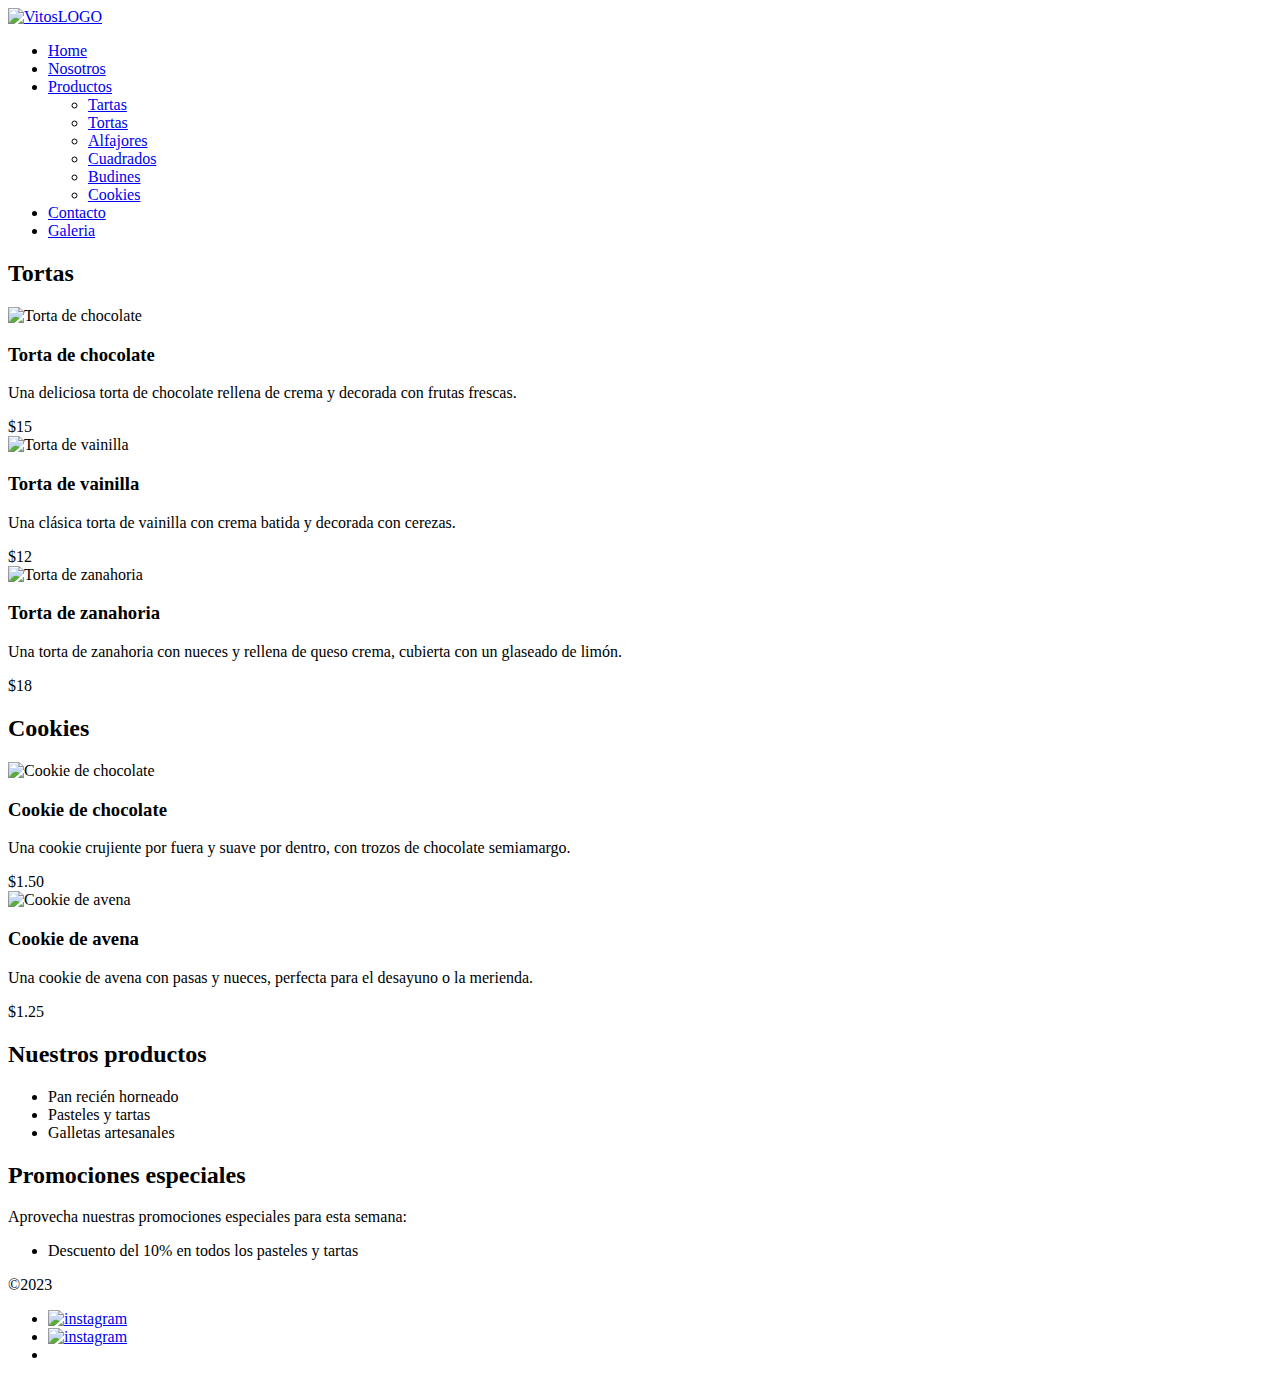
==== index.html @ e9e0d9cb "mi-repositorio" ====
<!DOCTYPE html>
<html lang="en">
<head>
    <meta charset="UTF-8">
    <meta http-equiv="X-UA-Compatible" content="IE=edge">
    <meta name="viewport" content="width=device-width, initial-scale=1.0">
    <title>Home</title>
    <link rel="shortcut icon" href="./Img/VitosLOGO.jpg" type="image/x-icon">
    <link rel="stylesheet" href="./css/estilos.css">
    
</head>

<body>
    <header id="header">
        <div>
            <a href="./index.html" target="_self">
                <img class="vlogo" src="./Img/VitosLOGO.jpg" alt="VitosLOGO" width="1000" height="500">
            </a>
              
            <nav>
                <ul class="menu">
                    <li class="menu"><a href="./index.html">Home</a></li>
                    <li class="menu"><a href="./Nosotros.html">Nosotros</a></li>
                    <li class="menu has-submenu">
                        <a href="./Productos.html">Productos</a>
                          <ul class="submenu">
                            <li><a href="#">Tartas</a></li>
                            <li><a href="#">Tortas</a></li>
                            <li><a href="#">Alfajores</a></li>
                            <li><a href="#">Cuadrados</a></li>
                            <li><a href="#">Budines</a></li>
                            <li><a href="#">Cookies</a></li>
                          </ul>
                    </li>
                    <li class="menu"><a href="./Contacto.html">Contacto</a></li>
                    <li class="menu"><a href="./Galeria.html">Galeria</a></li>
                </ul>
            </nav>
        </div>
        
    </header>

        <section>
            <div class="masthead-image" style="background-image: url(./Img/estevaabajodelmenu.jpg);"></div>
        </section>

        
        <div class="grid-container">
            <main>
              <div class="grid-container-products">
                <section class="product-type">
                  <h2>Tortas</h2>
                  <div class="product-list">
                    <div class="product">
                      <img src="./Img/torta-de-chocolate.jpg" alt="Torta de chocolate">
                      <h3>Torta de chocolate</h3>
                      <p>Una deliciosa torta de chocolate rellena de crema y decorada con frutas frescas.</p>
                      <span class="price">$15</span>
                    </div>
                    <div class="product">
                      <img src="./Img/torta-de-vainilla.jpg" alt="Torta de vainilla">
                      <h3>Torta de vainilla</h3>
                      <p>Una clásica torta de vainilla con crema batida y decorada con cerezas.</p>
                      <span class="price">$12</span>
                    </div>
                    <div class="product">
                      <img src="./Img/torta-de-zanahoria.jpg" alt="Torta de zanahoria">
                      <h3>Torta de zanahoria</h3>
                      <p>Una torta de zanahoria con nueces y rellena de queso crema, cubierta con un glaseado de limón.</p>
                      <span class="price">$18</span>
                    </div>
                  </div>
                </section>
          
                <section class="product-type">
                  <h2>Cookies</h2>
                  <div class="product-list">
                    <div class="product">
                      <img src="./Img/cookie-de-chocolate.jpg" alt="Cookie de chocolate">
                      <h3>Cookie de chocolate</h3>
                      <p>Una cookie crujiente por fuera y suave por dentro, con trozos de chocolate semiamargo.</p>
                      <span class="price">$1.50</span>
                    </div>
                    <div class="product">
                      <img src="./Img/cookie-de-avena.jpg" alt="Cookie de avena">
                      <h3>Cookie de avena</h3>
                      <p>Una cookie de avena con pasas y nueces, perfecta para el desayuno o la merienda.</p>
                      <span class="price">$1.25</span>
                    </div>
                  </div>
                </section>
              </div>
            </main>
          
          
            <aside>
              <h2>Nuestros productos</h2>
              <ul>
                <li>Pan recién horneado</li>
                <li>Pasteles y tartas</li>
                <li>Galletas artesanales</li>
                
              </ul>
          
              <h2>Promociones especiales</h2>
              <p>Aprovecha nuestras promociones especiales para esta semana:</p>
              <ul>
                <li>Descuento del 10% en todos los pasteles y tartas</li>
              </ul>
                
                

            </aside>
         </div>

            <footer class=>
                <p>&copy;2023</p>
               
                  <ul>
                    <li class="instagram-icon"><a href="https://www.instagram.com/vitos.bakery/"><img src="./Img/istockphoto-1278996256-612x612.jpg" alt="instagram"></a></li>
                    <li class="instagram-icon"><a href="https://api.whatsapp.com/"><img src="./Img/whatsapp-logo.png" alt="instagram"></a></li>
                    <li class="email-icon"><a href="vitosbakery@gmail.com"><img src="./Img/1000_F_361490175_6aXp47Dq7jH54TfNhrjQlcfFluwKhMZd.jpg" alt=""></a></li>
                  </ul>
                
            </footer>
          
          
        


          
          
    


    
    
    


    

   











    
</body>
</html>
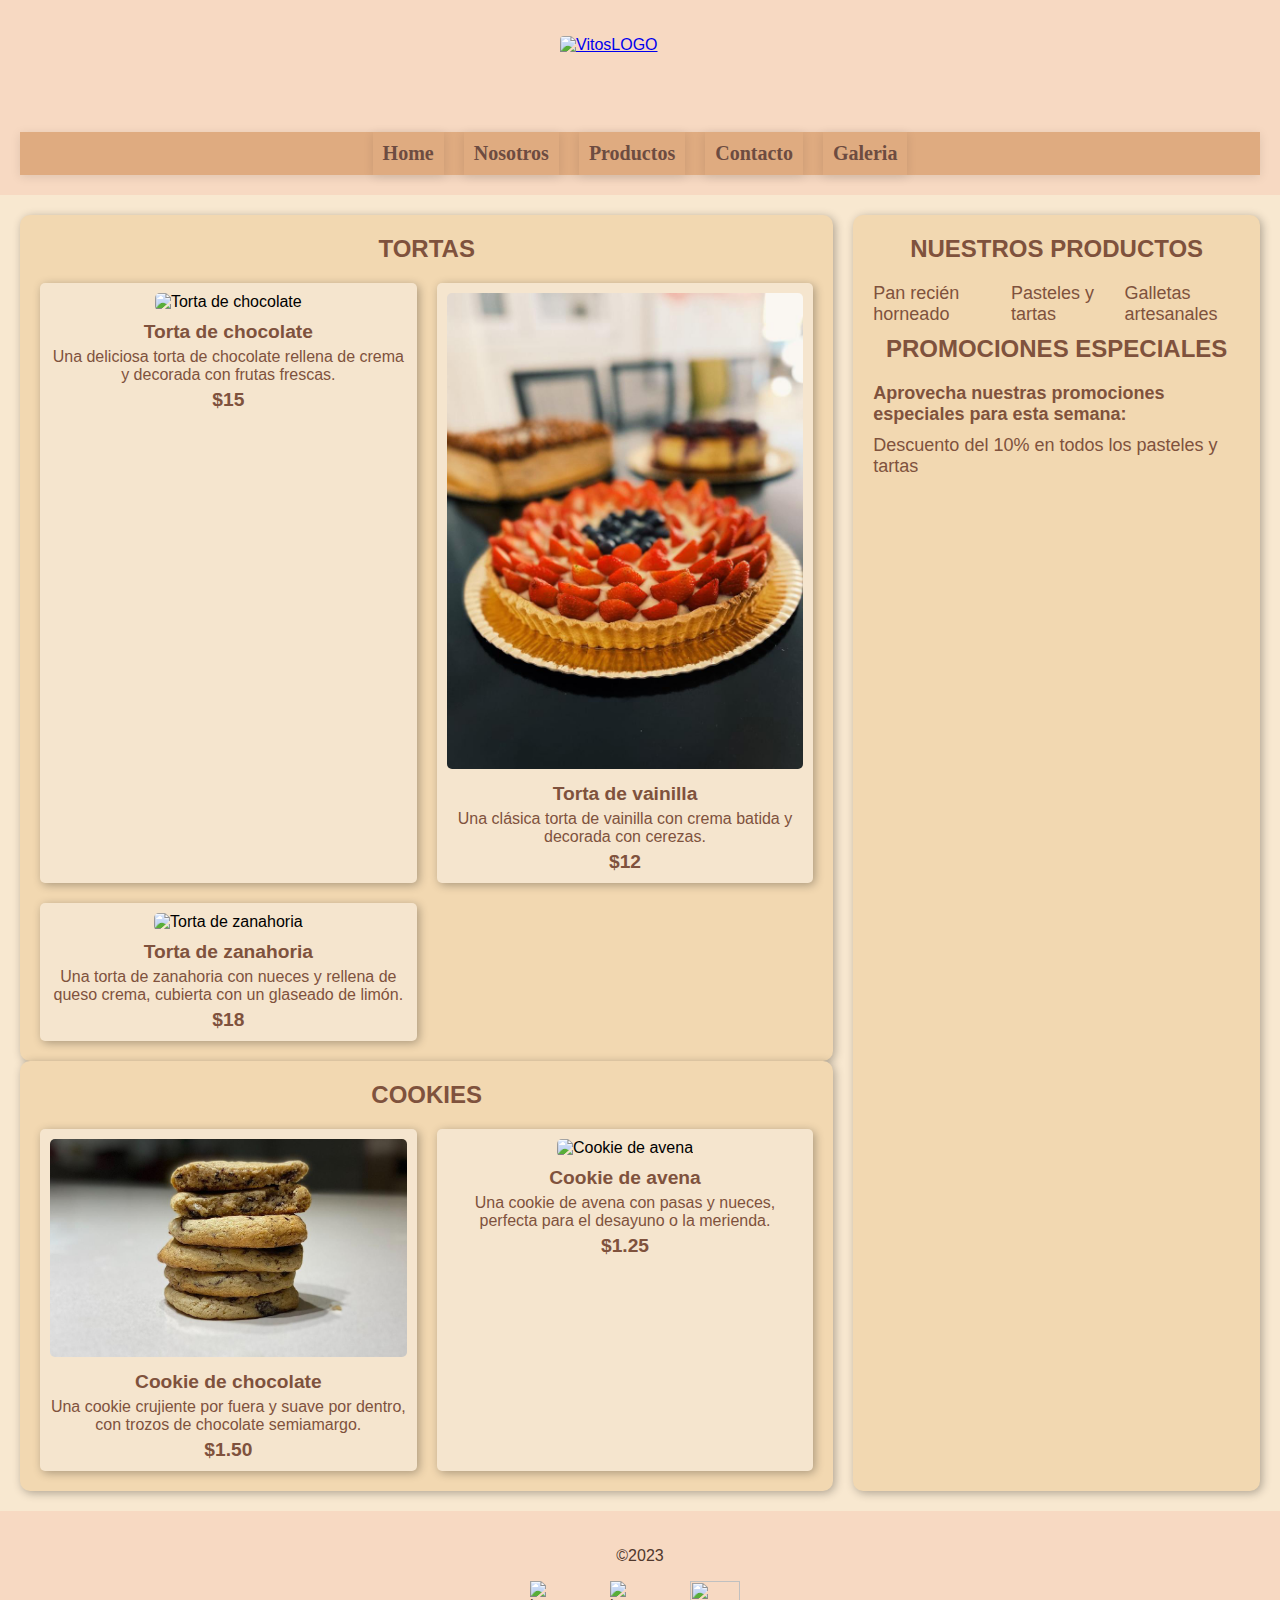
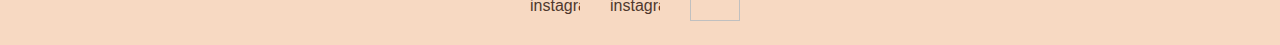
==== commit 266ba2eb: "sccs" ====
--- a/index.html
+++ b/index.html
@@ -6,7 +6,7 @@
     <meta name="viewport" content="width=device-width, initial-scale=1.0">
     <title>Home</title>
     <link rel="shortcut icon" href="./Img/VitosLOGO.jpg" type="image/x-icon">
-    <link rel="stylesheet" href="./css/estilos.css">
+    <link rel="stylesheet" href="./scss/main.css">
     
 </head>
 
@@ -40,10 +40,7 @@
         
     </header>
 
-        <section>
-            <div class="masthead-image" style="background-image: url(./Img/estevaabajodelmenu.jpg);"></div>
-        </section>
-
+        
         
         <div class="grid-container">
             <main>
@@ -52,19 +49,19 @@
                   <h2>Tortas</h2>
                   <div class="product-list">
                     <div class="product">
-                      <img src="./Img/torta-de-chocolate.jpg" alt="Torta de chocolate">
+                      <img src="./Img/Imagen de WhatsApp 2023-02-17 a las 21.07.55.jpg" alt="Torta de chocolate">
                       <h3>Torta de chocolate</h3>
                       <p>Una deliciosa torta de chocolate rellena de crema y decorada con frutas frescas.</p>
                       <span class="price">$15</span>
                     </div>
                     <div class="product">
-                      <img src="./Img/torta-de-vainilla.jpg" alt="Torta de vainilla">
+                      <img src="./Img/frutilla.jpg" alt="Torta de vainilla">
                       <h3>Torta de vainilla</h3>
                       <p>Una clásica torta de vainilla con crema batida y decorada con cerezas.</p>
                       <span class="price">$12</span>
                     </div>
                     <div class="product">
-                      <img src="./Img/torta-de-zanahoria.jpg" alt="Torta de zanahoria">
+                      <img src="/mi-repositorio/Img/Receta-de-torta-de-zanahorias.webp" alt="Torta de zanahoria">
                       <h3>Torta de zanahoria</h3>
                       <p>Una torta de zanahoria con nueces y rellena de queso crema, cubierta con un glaseado de limón.</p>
                       <span class="price">$18</span>
@@ -76,13 +73,13 @@
                   <h2>Cookies</h2>
                   <div class="product-list">
                     <div class="product">
-                      <img src="./Img/cookie-de-chocolate.jpg" alt="Cookie de chocolate">
+                      <img src="./Img/cookies.jpg" alt="Cookie de chocolate">
                       <h3>Cookie de chocolate</h3>
                       <p>Una cookie crujiente por fuera y suave por dentro, con trozos de chocolate semiamargo.</p>
                       <span class="price">$1.50</span>
                     </div>
                     <div class="product">
-                      <img src="./Img/cookie-de-avena.jpg" alt="Cookie de avena">
+                      <img src="/mi-repositorio/Img/avena cokkies.jpg" alt="Cookie de avena">
                       <h3>Cookie de avena</h3>
                       <p>Una cookie de avena con pasas y nueces, perfecta para el desayuno o la merienda.</p>
                       <span class="price">$1.25</span>
@@ -107,6 +104,8 @@
               <ul>
                 <li>Descuento del 10% en todos los pasteles y tartas</li>
               </ul>
+
+              
                 
                 
 
--- a/scss/main.css
+++ b/scss/main.css
@@ -0,0 +1,413 @@
+footer {
+  background-color: #f7d9c2;
+  color: #50382d;
+  padding: 20px;
+  text-align: center;
+}
+footer ul {
+  list-style: none;
+  margin: 0;
+  padding: 0;
+  display: flex;
+  justify-content: center;
+}
+footer ul li {
+  margin: 0 10px;
+}
+footer ul li a {
+  color: #50382d;
+  text-decoration: none;
+}
+footer ul li a i {
+  font-size: 24px;
+  margin-right: 5px;
+}
+
+ul {
+  list-style: none;
+  margin: 0;
+  padding: 0;
+  display: flex;
+  justify-content: center;
+}
+ul li {
+  margin: 0 10px;
+}
+ul li:first-child {
+  margin-left: 0;
+}
+ul li:last-child {
+  margin-right: 0;
+}
+
+.carousel-img {
+  max-height: 30px;
+}
+
+.carousel-container {
+  max-width: 1000px;
+  padding: 130px;
+}
+@media (max-width: 768px) {
+  .carousel-container {
+    padding: 50px;
+  }
+}
+@media (max-width: 576px) {
+  .carousel-container {
+    padding: 20px;
+  }
+}
+
+.instagram-icon img,
+.whatsapp-icon img,
+.email-icon img {
+  width: 50px;
+  height: 40px;
+  display: inline-block;
+  margin-right: 10px;
+}
+
+header {
+  background-color: #f7d9c2;
+  padding: 20px;
+}
+@media screen and (max-width: 767px) {
+  header {
+    padding: 10px;
+  }
+}
+
+.vlogo {
+  display: block;
+  margin: 0 auto;
+  max-width: 10em;
+  height: auto;
+  padding: 1em;
+  border-radius: 20px;
+}
+
+.menu {
+  list-style: none;
+  margin: 0;
+  padding: 0;
+  display: flex;
+  justify-content: center;
+  background-color: #dfab80;
+  box-shadow: 0 2px 10px rgba(0, 0, 0, 0.1);
+}
+
+.menu li {
+  margin: 0 10px;
+  position: relative;
+}
+
+.menu li a {
+  color: #6d4c41;
+  text-decoration: none;
+  font-size: 20px;
+  font-weight: bold;
+  font-family: "Lobster", cursive;
+  padding: 10px;
+  transition: all 0.2s ease-in-out;
+}
+
+.menu li a:hover {
+  color: #d4906a;
+  transform: translateY(-3px);
+}
+
+.has-submenu {
+  position: relative;
+}
+
+.submenu {
+  display: none;
+  position: absolute;
+  top: 100%;
+  left: 0;
+  z-index: 1;
+  background-color: #f7d9c2;
+  padding: 10px;
+  border-radius: 5px;
+  list-style: none;
+  box-shadow: 0 2px 10px rgba(0, 0, 0, 0.1);
+  transform: translateY(10px);
+  opacity: 0;
+  transition: all 0.2s ease-in-out;
+}
+
+.has-submenu:hover .submenu {
+  display: block;
+  transform: translateY(0);
+  opacity: 1;
+}
+
+.submenu li {
+  margin: 5px 0;
+}
+
+.submenu li a {
+  color: #6d4c41;
+  text-decoration: none;
+  font-size: 16px;
+  font-family: "Montserrat", sans-serif;
+}
+
+.submenu li a:hover {
+  color: #d4906a;
+}
+
+@media only screen and (max-width: 768px) {
+  .menu {
+    flex-direction: column;
+    align-items: center;
+  }
+  .menu li {
+    margin: 10px 0;
+  }
+  .has-submenu {
+    position: static;
+  }
+  .submenu {
+    position: static;
+    transform: none;
+    opacity: 1;
+    background-color: #dfab80;
+    padding: 5px;
+    border-radius: 5px;
+    box-shadow: none;
+  }
+  .submenu li {
+    margin: 5px 0;
+  }
+}
+.masthead-image {
+  height: 400px;
+  background-size: cover;
+  background-position: center;
+  margin-bottom: 30px;
+}
+
+.masthead-image img {
+  border-radius: 50px;
+  padding: auto;
+}
+
+#catalogo {
+  display: flex;
+  justify-content: center;
+  align-items: center;
+}
+#catalogo ul {
+  display: flex;
+  justify-content: center;
+  align-items: center;
+  margin: 0;
+  padding: 0;
+}
+#catalogo ul li {
+  list-style: none;
+  margin-right: 20px;
+}
+#catalogo img {
+  max-width: 100%;
+  height: auto;
+}
+
+.nosotros {
+  font-family: Georgia, "Times New Roman", Times, serif;
+  font-size: 18px;
+  line-height: 1.6;
+  color: #333333;
+  text-align: justify;
+  margin-top: 30px;
+  border: none;
+  border-radius: 20px;
+  padding: 20px;
+  margin: 50px auto;
+  max-width: 800px;
+  box-shadow: 0 8px 16px rgba(235, 116, 6, 0.966);
+  background-color: #f9f9f9;
+}
+@media (min-width: 768px) {
+  .nosotros {
+    font-size: 20px;
+    line-height: 1.8;
+    margin-top: 40px;
+    padding: 30px;
+  }
+}
+@media (min-width: 1200px) {
+  .nosotros {
+    display: flex;
+    justify-content: space-between;
+    align-items: center;
+    text-align: left;
+    padding: 30px 40px;
+  }
+  .nosotros img {
+    max-width: 50%;
+    border-radius: 20px;
+    margin-right: 30px;
+    box-shadow: 0 8px 16px rgba(0, 0, 0, 0.15);
+  }
+}
+
+label {
+  font-size: 18px;
+  font-weight: bold;
+  margin-bottom: 5px;
+}
+
+.send {
+  background-color: #e5a73d;
+  color: #fff;
+  border: none;
+  padding: 10px 20px;
+  font-size: 18px;
+  border-radius: 5px;
+}
+.send:hover {
+  background-color: #d5952a;
+}
+
+#form {
+  border-radius: 5px;
+  background-color: #f2f2f2;
+  padding: 10px;
+  width: 50%;
+  margin: auto;
+  display: flex;
+  flex-direction: column;
+  align-items: center;
+  box-shadow: 0 0 10px rgba(218, 145, 11, 0.89);
+}
+
+#contactame {
+  font-size: 36px;
+  text-align: center;
+  margin-top: 50px;
+}
+
+#vos {
+  font-size: 24px;
+  text-align: center;
+  margin-top: 20px;
+  margin-bottom: 50px;
+}
+
+body {
+  margin: 0;
+  font-family: Arial, sans-serif;
+}
+
+.grid-container {
+  display: grid;
+  grid-template-columns: 2fr 1fr;
+  grid-gap: 20px;
+  padding: 20px;
+  background-color: #F8E8D0;
+}
+
+.product-type {
+  background-color: #F2D8B1;
+  padding: 20px;
+  border-radius: 10px;
+  box-shadow: 2px 2px 10px rgba(0, 0, 0, 0.3);
+}
+.product-type h2 {
+  margin-top: 0;
+  margin-bottom: 20px;
+  font-size: 1.5rem;
+  font-weight: bold;
+  text-transform: uppercase;
+  text-align: center;
+  color: #7F523D;
+}
+
+.product-list {
+  display: grid;
+  grid-template-columns: repeat(auto-fit, minmax(250px, 1fr));
+  grid-gap: 20px;
+}
+
+.product {
+  background-color: #F5E5CE;
+  padding: 10px;
+  border-radius: 5px;
+  box-shadow: 2px 2px 10px rgba(0, 0, 0, 0.3);
+  text-align: center;
+}
+.product img {
+  max-width: 100%;
+  height: auto;
+  border-radius: 5px;
+}
+.product h3 {
+  margin-top: 10px;
+  margin-bottom: 5px;
+  font-size: 1.2rem;
+  font-weight: bold;
+  color: #7F523D;
+}
+.product p {
+  margin: 0;
+  font-size: 1rem;
+  color: #7F523D;
+}
+.product span {
+  display: block;
+  margin-top: 5px;
+  font-size: 1.2rem;
+  font-weight: bold;
+  color: #7F523D;
+}
+
+aside {
+  background-color: #F2D8B1;
+  padding: 20px;
+  border-radius: 10px;
+  box-shadow: 2px 2px 10px rgba(0, 0, 0, 0.3);
+}
+aside h2 {
+  margin-top: 0;
+  margin-bottom: 20px;
+  font-size: 1.5rem;
+  font-weight: bold;
+  text-transform: uppercase;
+  text-align: center;
+  color: #7F523D;
+  font-size: 24px;
+}
+aside ul {
+  margin: 0;
+  padding: 0;
+  list-style: none;
+}
+aside ul li {
+  margin-bottom: 10px;
+  font-size: 18px;
+  color: #7F523D;
+}
+aside p {
+  margin-top: 20px;
+  margin-bottom: 10px;
+  font-size: 18px;
+  font-weight: bold;
+  color: #7F523D;
+}
+@media (max-width: 576px) {
+  aside {
+    padding: 5px;
+  }
+  aside h2 {
+    font-size: 18px;
+  }
+  aside ul li {
+    font-size: 14px;
+  }
+  aside p {
+    font-size: 14px;
+  }
+}/*# sourceMappingURL=main.css.map */